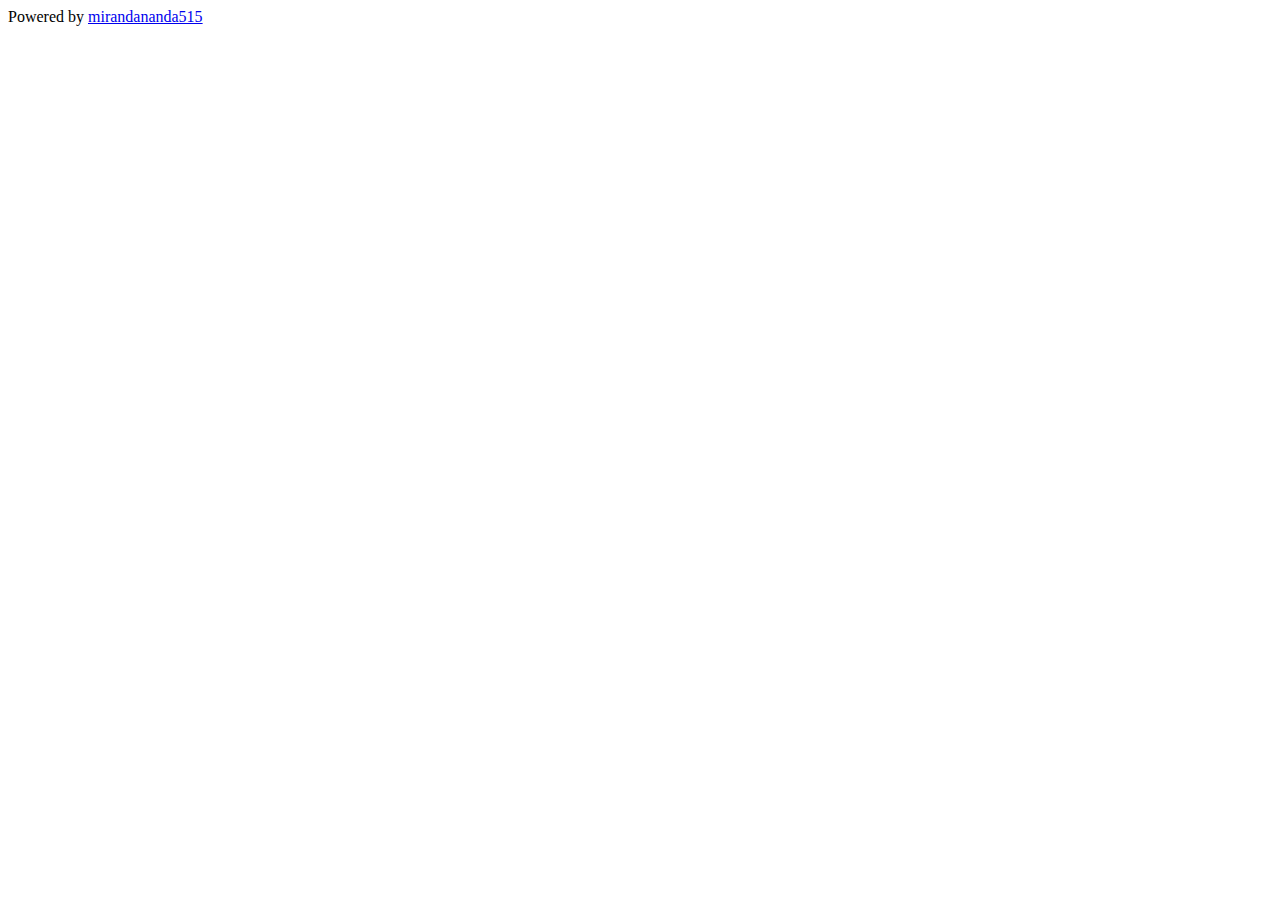
==== index.html @ 97194a70 "Deploy gh-pages" ====
<!DOCTYPE html><html><head><meta charSet="utf-8"/><title>zkApp [mirandananda515]</title><meta name="description" content="ZkApp By mirandananda515"/><meta name="viewport" content="width=1280, initial-scale=2.0"/><link href="[data-uri]" rel="icon" type="image/x-icon"/><meta name="next-head-count" content="5"/><link rel="preload" href="/04-zkapp-browser-ui/_next/static/css/a1e12ccde2f2efdb.css" as="style"/><link rel="stylesheet" href="/04-zkapp-browser-ui/_next/static/css/a1e12ccde2f2efdb.css" data-n-g=""/><noscript data-n-css=""></noscript><script defer="" nomodule="" src="/04-zkapp-browser-ui/_next/static/chunks/polyfills-c67a75d1b6f99dc8.js"></script><script src="/04-zkapp-browser-ui/_next/static/chunks/webpack-945b6ce9759a9ba5.js" defer=""></script><script src="/04-zkapp-browser-ui/_next/static/chunks/framework-1953e1d799c40608.js" defer=""></script><script src="/04-zkapp-browser-ui/_next/static/chunks/main-5e4364ad6c02f7bd.js" defer=""></script><script src="/04-zkapp-browser-ui/_next/static/chunks/pages/_app-4d69b7bf8890808d.js" defer=""></script><script src="/04-zkapp-browser-ui/_next/static/chunks/pages/index-ed5db0c3bb14ade3.js" defer=""></script><script src="/04-zkapp-browser-ui/_next/static/dDJQsPEwTNia1ibOvwEXy/_buildManifest.js" defer=""></script><script src="/04-zkapp-browser-ui/_next/static/dDJQsPEwTNia1ibOvwEXy/_ssgManifest.js" defer=""></script></head><body><div id="__next"><div class="Home_container__bCOhY"><main class="Home_main__nLjiQ"><div id="homepage" class="Home_homepage__o_ei3"><span class="Home_homepageImg__fcRDd"> </span><a id="connectBtn" style="display:block"><span class="Home_connectBtn__q4_OB"> </span></a><span id="loadingBtn" style="display:none" class="Home_loadingBtn__vAScy"> </span><span id="loading" style="display:none" class="Home_loading__IsZ5F"> </span><h1 id="status1" style="display:none" class="Home_statusTxt__dVex8">Status : Sync &amp; Checking Wallet ...</h1><h1 id="status2" style="display:none" class="Home_statusTxt__dVex8">Status : Sync DONE! Connect to Wallet...</h1><h1 id="status3" style="display:none" class="Home_statusTxt__dVex8">Status : Checking &amp; Validation Address...</h1><h1 id="status4" style="display:none" class="Home_statusTxt__dVex8">Status : Wallet Extension Not Found!</h1><h1 id="status5" style="display:none" class="Home_statusTxt__dVex8">Status : Address Not Valid or No Balance!</h1><h1 id="status6" style="display:none" class="Home_statusTxt__dVex8">Status : READY FOR TRANSACTION!!!</h1><span id="caution" style="display:none" class="Home_caution__VEpHP"> </span><span id="succes" style="display:none" class="Home_succes__k1IzW"> </span><h1 id="ftxt" style="display:none" class="Home_faucetTxt__R0HSg">Invalid Account or No Balance!! Please check and fund on this link </h1><h1 id="walletTxt" style="display:none" class="Home_walletTxt__aVJtU">Could not find a wallet. Please Install Auro wallet and Re-Connect </h1><a id="backNoAccount" style="display:none"><span class="Home_backNoAccount__s1McX"> </span></a><a id="backNoWallet" style="display:none"><span class="Home_backNoWallet__IBr_n"> </span></a><span id="banner" style="display:block" class="Home_banner__WnS5R"> </span><span id="banner2" style="display:block"> </span></div></main><footer class="Home_footer____T7K">Powered by <a href="https://twitter.com/jennyslims" target="_blank" rel="noopener noreferrer"> <!-- -->mirandananda515<!-- --> </a></footer></div></div><script id="__NEXT_DATA__" type="application/json">{"props":{"pageProps":{}},"page":"/","query":{},"buildId":"dDJQsPEwTNia1ibOvwEXy","assetPrefix":"/04-zkapp-browser-ui","nextExport":true,"autoExport":true,"isFallback":false,"scriptLoader":[]}</script></body></html>
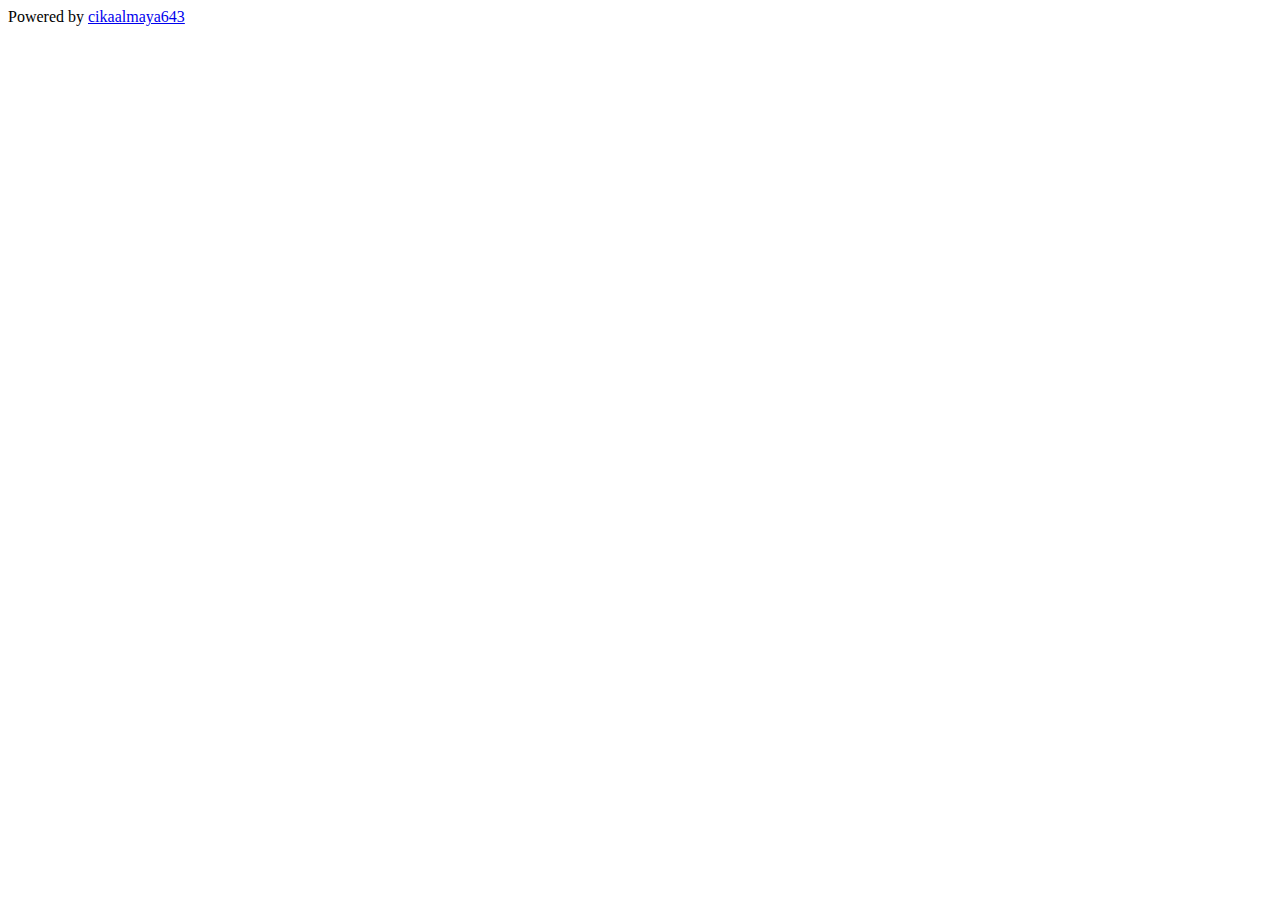
==== commit 6e5ee3c3: "Deploy gh-pages" ====
--- a/index.html
+++ b/index.html
@@ -1 +1 @@
-<!DOCTYPE html><html><head><meta charSet="utf-8"/><title>zkApp [mirandananda515]</title><meta name="description" content="ZkApp By mirandananda515"/><meta name="viewport" content="width=1280, initial-scale=2.0"/><link href="[data-uri]" rel="icon" type="image/x-icon"/><meta name="next-head-count" content="5"/><link rel="preload" href="/04-zkapp-browser-ui/_next/static/css/a1e12ccde2f2efdb.css" as="style"/><link rel="stylesheet" href="/04-zkapp-browser-ui/_next/static/css/a1e12ccde2f2efdb.css" data-n-g=""/><noscript data-n-css=""></noscript><script defer="" nomodule="" src="/04-zkapp-browser-ui/_next/static/chunks/polyfills-c67a75d1b6f99dc8.js"></script><script src="/04-zkapp-browser-ui/_next/static/chunks/webpack-945b6ce9759a9ba5.js" defer=""></script><script src="/04-zkapp-browser-ui/_next/static/chunks/framework-1953e1d799c40608.js" defer=""></script><script src="/04-zkapp-browser-ui/_next/static/chunks/main-5e4364ad6c02f7bd.js" defer=""></script><script src="/04-zkapp-browser-ui/_next/static/chunks/pages/_app-4d69b7bf8890808d.js" defer=""></script><script src="/04-zkapp-browser-ui/_next/static/chunks/pages/index-ed5db0c3bb14ade3.js" defer=""></script><script src="/04-zkapp-browser-ui/_next/static/dDJQsPEwTNia1ibOvwEXy/_buildManifest.js" defer=""></script><script src="/04-zkapp-browser-ui/_next/static/dDJQsPEwTNia1ibOvwEXy/_ssgManifest.js" defer=""></script></head><body><div id="__next"><div class="Home_container__bCOhY"><main class="Home_main__nLjiQ"><div id="homepage" class="Home_homepage__o_ei3"><span class="Home_homepageImg__fcRDd"> </span><a id="connectBtn" style="display:block"><span class="Home_connectBtn__q4_OB"> </span></a><span id="loadingBtn" style="display:none" class="Home_loadingBtn__vAScy"> </span><span id="loading" style="display:none" class="Home_loading__IsZ5F"> </span><h1 id="status1" style="display:none" class="Home_statusTxt__dVex8">Status : Sync &amp; Checking Wallet ...</h1><h1 id="status2" style="display:none" class="Home_statusTxt__dVex8">Status : Sync DONE! Connect to Wallet...</h1><h1 id="status3" style="display:none" class="Home_statusTxt__dVex8">Status : Checking &amp; Validation Address...</h1><h1 id="status4" style="display:none" class="Home_statusTxt__dVex8">Status : Wallet Extension Not Found!</h1><h1 id="status5" style="display:none" class="Home_statusTxt__dVex8">Status : Address Not Valid or No Balance!</h1><h1 id="status6" style="display:none" class="Home_statusTxt__dVex8">Status : READY FOR TRANSACTION!!!</h1><span id="caution" style="display:none" class="Home_caution__VEpHP"> </span><span id="succes" style="display:none" class="Home_succes__k1IzW"> </span><h1 id="ftxt" style="display:none" class="Home_faucetTxt__R0HSg">Invalid Account or No Balance!! Please check and fund on this link </h1><h1 id="walletTxt" style="display:none" class="Home_walletTxt__aVJtU">Could not find a wallet. Please Install Auro wallet and Re-Connect </h1><a id="backNoAccount" style="display:none"><span class="Home_backNoAccount__s1McX"> </span></a><a id="backNoWallet" style="display:none"><span class="Home_backNoWallet__IBr_n"> </span></a><span id="banner" style="display:block" class="Home_banner__WnS5R"> </span><span id="banner2" style="display:block"> </span></div></main><footer class="Home_footer____T7K">Powered by <a href="https://twitter.com/jennyslims" target="_blank" rel="noopener noreferrer"> <!-- -->mirandananda515<!-- --> </a></footer></div></div><script id="__NEXT_DATA__" type="application/json">{"props":{"pageProps":{}},"page":"/","query":{},"buildId":"dDJQsPEwTNia1ibOvwEXy","assetPrefix":"/04-zkapp-browser-ui","nextExport":true,"autoExport":true,"isFallback":false,"scriptLoader":[]}</script></body></html>+<!DOCTYPE html><html><head><meta charSet="utf-8"/><title>zkApp [cikaalmaya643]</title><meta name="description" content="ZkApp By cikaalmaya643"/><meta name="viewport" content="width=1280, initial-scale=2.0"/><link href="[data-uri]" rel="icon" type="image/x-icon"/><meta name="next-head-count" content="5"/><link rel="preload" href="/04-zkapp-browser-ui/_next/static/css/a1e12ccde2f2efdb.css" as="style"/><link rel="stylesheet" href="/04-zkapp-browser-ui/_next/static/css/a1e12ccde2f2efdb.css" data-n-g=""/><noscript data-n-css=""></noscript><script defer="" nomodule="" src="/04-zkapp-browser-ui/_next/static/chunks/polyfills-c67a75d1b6f99dc8.js"></script><script src="/04-zkapp-browser-ui/_next/static/chunks/webpack-945b6ce9759a9ba5.js" defer=""></script><script src="/04-zkapp-browser-ui/_next/static/chunks/framework-1953e1d799c40608.js" defer=""></script><script src="/04-zkapp-browser-ui/_next/static/chunks/main-5e4364ad6c02f7bd.js" defer=""></script><script src="/04-zkapp-browser-ui/_next/static/chunks/pages/_app-48c41c8576883f6c.js" defer=""></script><script src="/04-zkapp-browser-ui/_next/static/chunks/pages/index-ed5db0c3bb14ade3.js" defer=""></script><script src="/04-zkapp-browser-ui/_next/static/Izdkm_xJ0-UHbHk4_CFnL/_buildManifest.js" defer=""></script><script src="/04-zkapp-browser-ui/_next/static/Izdkm_xJ0-UHbHk4_CFnL/_ssgManifest.js" defer=""></script></head><body><div id="__next"><div class="Home_container__bCOhY"><main class="Home_main__nLjiQ"><div id="homepage" class="Home_homepage__o_ei3"><span class="Home_homepageImg__fcRDd"> </span><a id="connectBtn" style="display:block"><span class="Home_connectBtn__q4_OB"> </span></a><span id="loadingBtn" style="display:none" class="Home_loadingBtn__vAScy"> </span><span id="loading" style="display:none" class="Home_loading__IsZ5F"> </span><h1 id="status1" style="display:none" class="Home_statusTxt__dVex8">Status : Sync &amp; Checking Wallet ...</h1><h1 id="status2" style="display:none" class="Home_statusTxt__dVex8">Status : Sync DONE! Connect to Wallet...</h1><h1 id="status3" style="display:none" class="Home_statusTxt__dVex8">Status : Checking &amp; Validation Address...</h1><h1 id="status4" style="display:none" class="Home_statusTxt__dVex8">Status : Wallet Extension Not Found!</h1><h1 id="status5" style="display:none" class="Home_statusTxt__dVex8">Status : Address Not Valid or No Balance!</h1><h1 id="status6" style="display:none" class="Home_statusTxt__dVex8">Status : READY FOR TRANSACTION!!!</h1><span id="caution" style="display:none" class="Home_caution__VEpHP"> </span><span id="succes" style="display:none" class="Home_succes__k1IzW"> </span><h1 id="ftxt" style="display:none" class="Home_faucetTxt__R0HSg">Invalid Account or No Balance!! Please check and fund on this link </h1><h1 id="walletTxt" style="display:none" class="Home_walletTxt__aVJtU">Could not find a wallet. Please Install Auro wallet and Re-Connect </h1><a id="backNoAccount" style="display:none"><span class="Home_backNoAccount__s1McX"> </span></a><a id="backNoWallet" style="display:none"><span class="Home_backNoWallet__IBr_n"> </span></a><span id="banner" style="display:block" class="Home_banner__WnS5R"> </span><span id="banner2" style="display:block"> </span></div></main><footer class="Home_footer____T7K">Powered by <a href="https://twitter.com/Jodisuryadi09" target="_blank" rel="noopener noreferrer"> <!-- -->cikaalmaya643<!-- --> </a></footer></div></div><script id="__NEXT_DATA__" type="application/json">{"props":{"pageProps":{}},"page":"/","query":{},"buildId":"Izdkm_xJ0-UHbHk4_CFnL","assetPrefix":"/04-zkapp-browser-ui","nextExport":true,"autoExport":true,"isFallback":false,"scriptLoader":[]}</script></body></html>